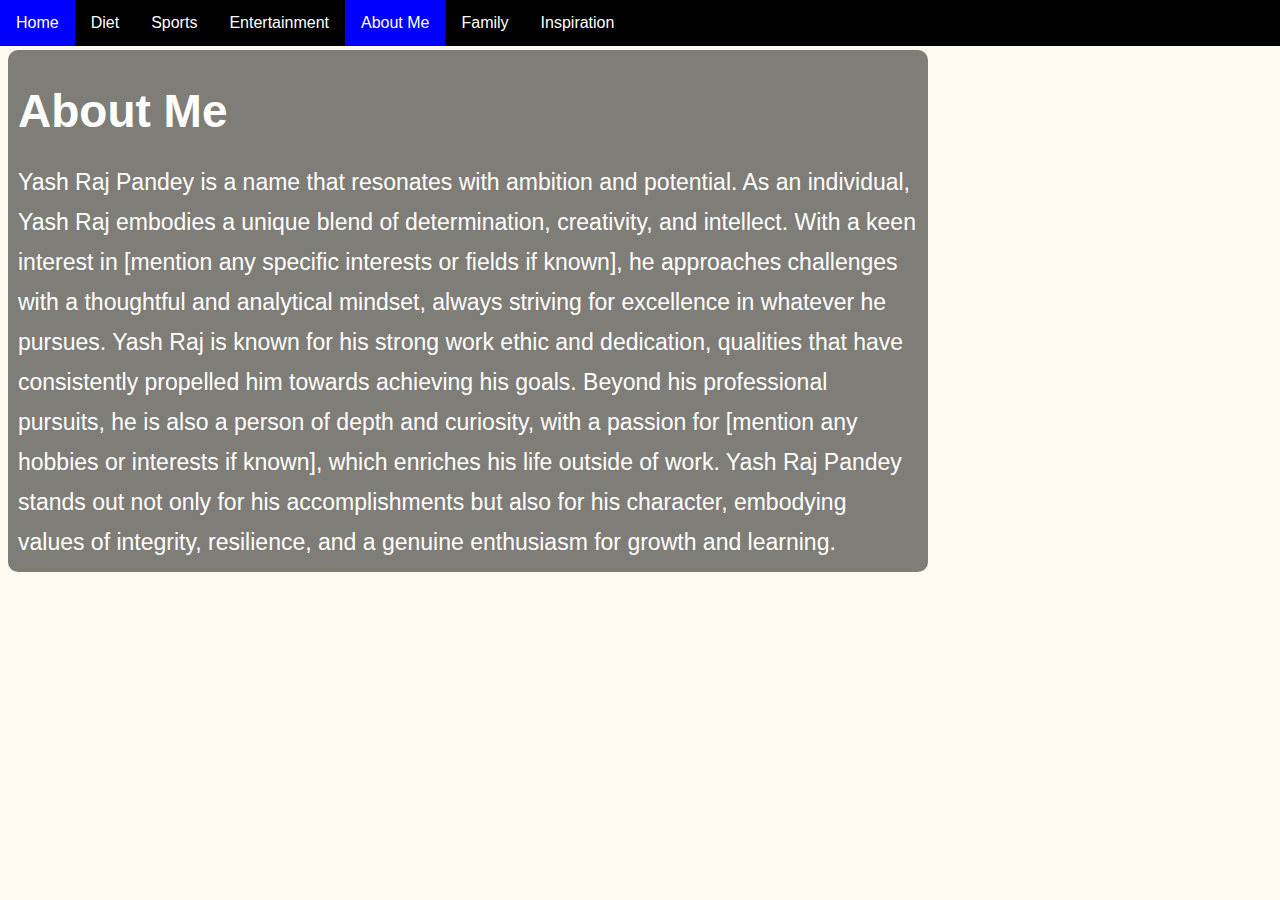
==== aboutme.html @ e8818a81 "Added files" ====
<!DOCTYPE html>
<html>
<head>
	<meta charset="utf-8">
	<meta name="viewport" content="width=device-width, initial-scale=1">
	<title>About me</title>
	<link rel="stylesheet" href="style.css">
	<style>
		body{
			background-image: url(images/myimage.png);
			background-repeat: no-repeat;
			background-size: cover;
			background-attachment: fixed;
		}

		.main{
			padding: 10px;
			background: rgba(0, 0, 0, 0.5);
			border-radius: 10px;
			width: 900px;
			color: white;
			font-family: sans-serif;
			margin-top: 50px;
			left: 20px;
			line-height: 40px;
			font-size: 23px;
		}

		@media(max-width: 700px){
			body{
				background-image: url(images/myimage.jpg);
				background-repeat: no-repeat;
				background-size: cover;
				background-attachment: fixed;
			}

			.main{
				padding: 25px;
				background: rgba(0, 0, 0, 0.5);
				border-radius: 10px;
				width: fit-content;
				color: white;
				font-family: sans-serif;
				margin-top: 120px;
				line-height: 40px;
				font-size: 23px;
			}
		}
	</style>
</head>
<body>
	<!--Header Starts-->
	<ul>
		<li><a href="index.html">Home</a></li>
		<li><a href="diet.html">Diet</a></li>
		<li><a href="sports.html">Sports</a></li>
		<li><a href="entertainment.html">Entertainment</a></li>
		<li><a class="active" href="aboutme.html">About Me</a></li>
		<li><a href="family.html">Family</a></li>
		<li><a href="inspiration.html">Inspiration</a></li>
	</ul>
	<!--Header Ends-->

	<div class="main">
		<h1 style="font-family: sans-serif;">About Me</h1>
		<div>
			Yash Raj Pandey is a name that resonates with ambition and potential. As an individual, Yash Raj embodies a unique blend of determination, creativity, and intellect. With a keen interest in [mention any specific interests or fields if known], he approaches challenges with a thoughtful and analytical mindset, always striving for excellence in whatever he pursues. Yash Raj is known for his strong work ethic and dedication, qualities that have consistently propelled him towards achieving his goals. Beyond his professional pursuits, he is also a person of depth and curiosity, with a passion for [mention any hobbies or interests if known], which enriches his life outside of work. Yash Raj Pandey stands out not only for his accomplishments but also for his character, embodying values of integrity, resilience, and a genuine enthusiasm for growth and learning.
		</div>
	</div>

</body>
</html>
---- style.css ----
body {
	background: floralwhite;
}

ul {
  list-style-type: none;
  margin: 0;
  padding: 0;
  overflow: hidden;
  background-color: black;
  font-family: sans-serif;
  position: fixed;
  top: 0;
  left: 0;
  width: 100%;
}

li {
  float: left;
}

li a {
  display: block;
  color: white;
  text-align: center;
  padding: 14px 16px;
  text-decoration: none;
}

li a:hover {
  background-color: blue;
}

.active{
	background-color: blue;
}
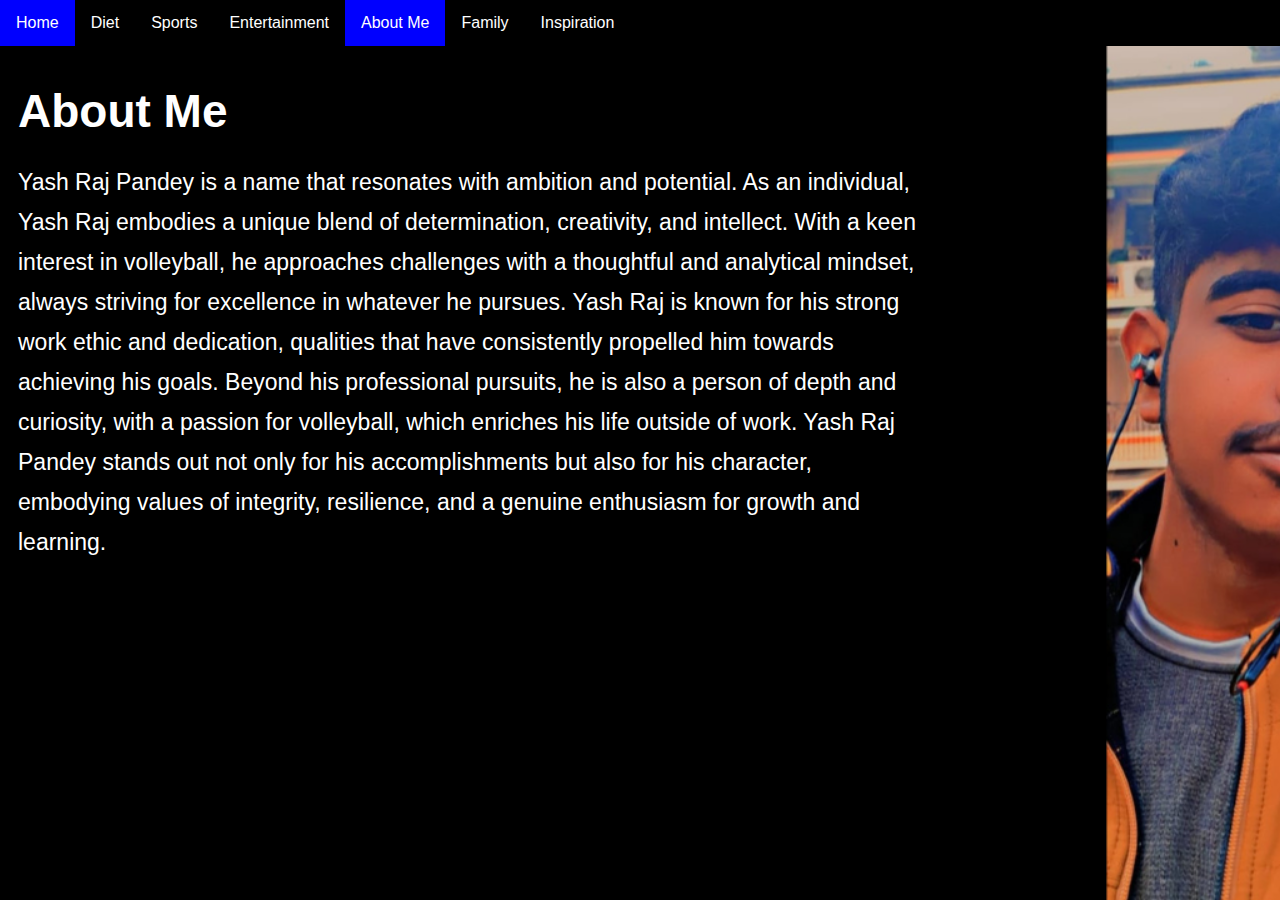
==== commit 56bb17d3: "Update aboutme.html" ====
--- a/aboutme.html
+++ b/aboutme.html
@@ -7,7 +7,7 @@
 	<link rel="stylesheet" href="style.css">
 	<style>
 		body{
-			background-image: url(images/myimage.png);
+			background-image: url(myimage.png);
 			background-repeat: no-repeat;
 			background-size: cover;
 			background-attachment: fixed;
@@ -28,7 +28,7 @@
 
 		@media(max-width: 700px){
 			body{
-				background-image: url(images/myimage.jpg);
+				background-image: url(myimage.jpg);
 				background-repeat: no-repeat;
 				background-size: cover;
 				background-attachment: fixed;
@@ -64,9 +64,9 @@
 	<div class="main">
 		<h1 style="font-family: sans-serif;">About Me</h1>
 		<div>
-			Yash Raj Pandey is a name that resonates with ambition and potential. As an individual, Yash Raj embodies a unique blend of determination, creativity, and intellect. With a keen interest in [mention any specific interests or fields if known], he approaches challenges with a thoughtful and analytical mindset, always striving for excellence in whatever he pursues. Yash Raj is known for his strong work ethic and dedication, qualities that have consistently propelled him towards achieving his goals. Beyond his professional pursuits, he is also a person of depth and curiosity, with a passion for [mention any hobbies or interests if known], which enriches his life outside of work. Yash Raj Pandey stands out not only for his accomplishments but also for his character, embodying values of integrity, resilience, and a genuine enthusiasm for growth and learning.
+			Yash Raj Pandey is a name that resonates with ambition and potential. As an individual, Yash Raj embodies a unique blend of determination, creativity, and intellect. With a keen interest in volleyball, he approaches challenges with a thoughtful and analytical mindset, always striving for excellence in whatever he pursues. Yash Raj is known for his strong work ethic and dedication, qualities that have consistently propelled him towards achieving his goals. Beyond his professional pursuits, he is also a person of depth and curiosity, with a passion for volleyball, which enriches his life outside of work. Yash Raj Pandey stands out not only for his accomplishments but also for his character, embodying values of integrity, resilience, and a genuine enthusiasm for growth and learning.
 		</div>
 	</div>
 
 </body>
-</html>+</html>
